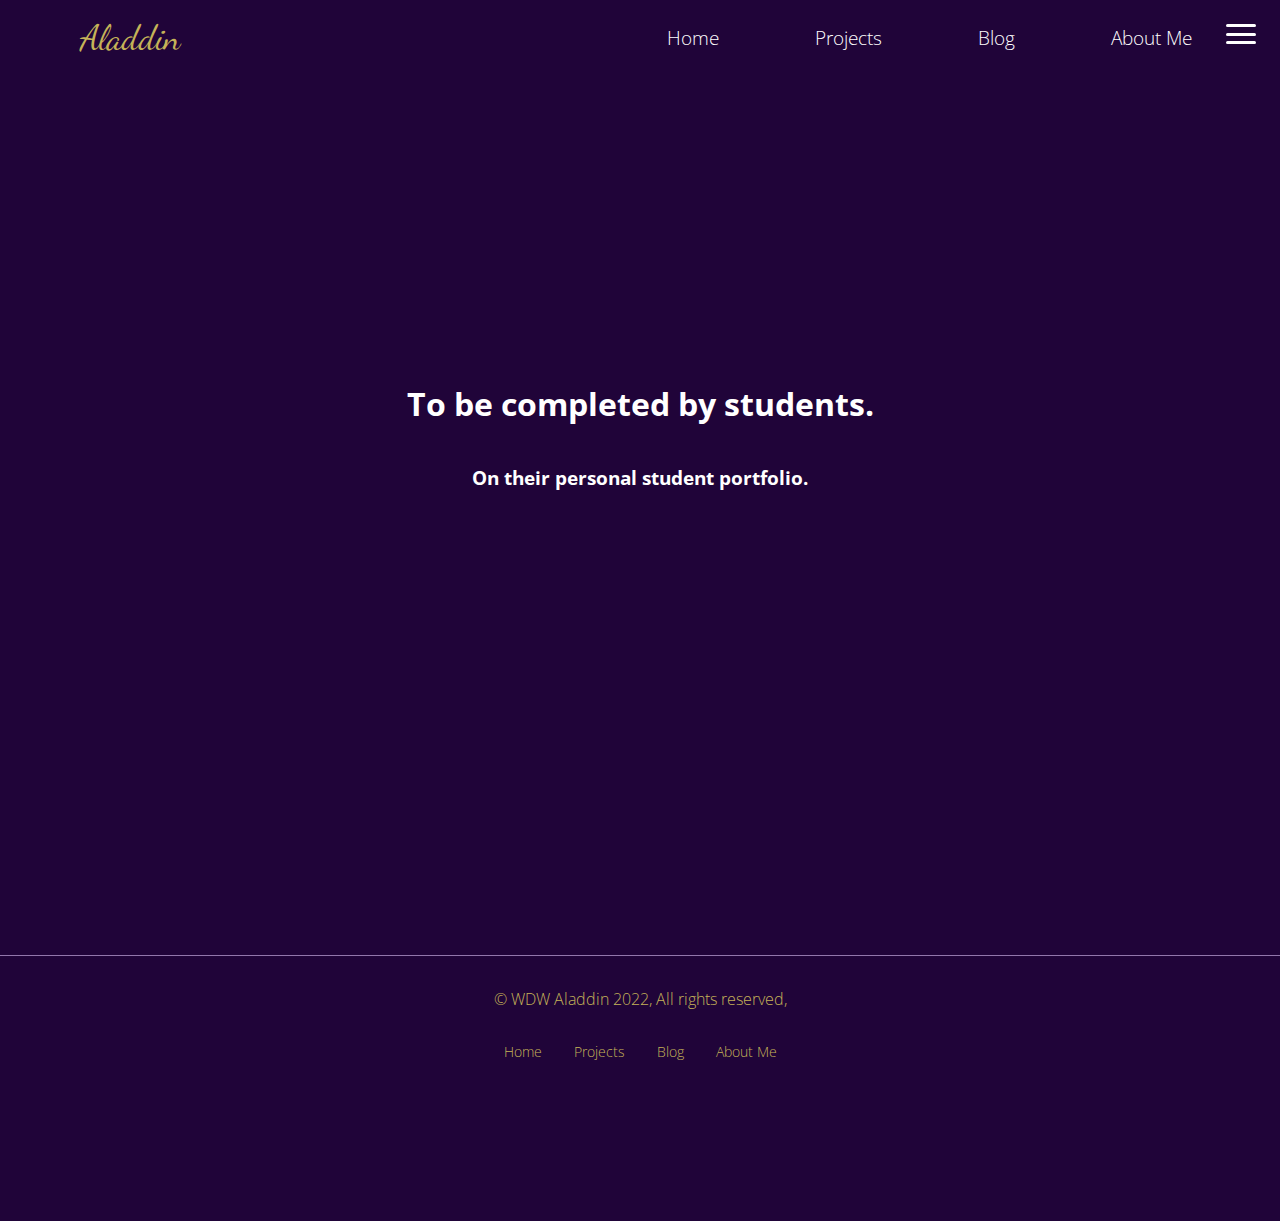
==== aboutMe.html @ e293165e "Student Portfolio" ====
<!DOCTYPE html>
<html lang="en">
<head>
    <meta charset="UTF-8">
    <meta name="viewport" content="width=device-width, initial-scale=1.0">
    <meta http-equiv="X-UA-Compatible" content="ie=edge">
    <link rel="stylesheet" href="style.css" type="text/css" />
    <link rel="stylesheet" href="nav.css" type="text/css" />
    <title>About Me</title>
</head>
<body>
    
    <!-- Navigation Menu -->
    <nav class="navbar">
        <!-- logo -->
        <div class="logo">Aladdin</div>
        <!-- hamburger toggle -->
        <a href="#" class="toggle-button">
            <span class="bar"></span>
            <span class="bar"></span>
            <span class="bar"></span>
        </a>
        <!-- page navigation links -->
        <div class ="navbar-links">
            <ul>
            <li> <a href="index.html">Home</a></li>
            <li> <a href="projects.html">Projects</a></li>
            <li> <a href="blog.html">Blog</a></li>
            <li> <a href="aboutMe.html">About Me</a></li>
            </ul>  <!-- close ul list -->
        </div>  <!-- close navbar links class -->
        </nav>    <!-- close navbar class -->
        
        <section class="filler">
        <h1> To be completed by students.</h1>
        <h3> On their personal student portfolio. </h3>
        </section>
        
    <footer>
    <p class="copyright">&copy; WDW Aladdin 2022, All rights reserved,</p>
    <ul class="bottomNav">
        <li><a href="index.html">Home</a></li>
        <li class="divider"></li>
        <li><a href="projects.html">Projects</a></li>
        <li class="divider"></li>
        <li><a href="Blog.html">Blog</a></li>
        <li class="divider"></li>
        <li><a href="aboutMe.html">About Me</a></li>
    </ul>
    </footer>
    
    
    
    <script type="text/javascript" src="script.js"></script>

</body>
</html>
---- style.css ----
/*
Color Palette
background color: #200439
primary: #512C73
secondary: #361356
tertiary: #6F4D8F
accent: #9277AC
vegasGold: #c5b358
white: #fff
black: #000  
*/

html {
    /* If we add any padding or border onto an element it does not affect the width of the element */
    box-sizing: border-box;
}

body {
    margin: 0;
    padding: 0;
    font-family: 'Open Sans', sans-serif;
    font-weight: 300;
    background-color: #200439;
    color: #fff;
}

.hero{
    display: flex;
    flex-direction:column;
    justify-content: space-evenly;
    align-items: center;
}

.heroImage {
    padding: 2rem;
}

.heroImage img {
    border-radius: 6rem;
    box-shadow: 10px 10px #000;
    width: 100%;
    height: auto;
}

.heroText {
    font-size: 0.8rem;
    padding-bottom: 2rem;
    text-align: center;
    letter-spacing: 5px;
}

.heroName {
    color: #c5b358;
    font-size: 2.5rem;
    text-transform: uppercase;
}

.heroTextTop {
    padding: 1rem;
}

.heroTextBottom {
    padding: 1rem;
}

.heroButton {
    margin: 2rem;
}

.button {
    background-color: #fff;
    padding: 1rem;
    border: 1px solid #9277AC;
    border-radius: 25px;
    font-size: 0.85rem;
    font-weight: 700;
    color: #200439;
    text-decoration: none;
    box-shadow: 8px 8px 4px #000;
}

.button:hover {
    background-color: #361356;
    color: #c5b358;
    transform: scale(1.5);
    /* (150% zoom - Note: if the zoom is too large, it will go
    outside of the viewport ) */
}

.projectsHeader {
    margin: 1.5rem 3rem;
    text-align: center;
    padding: 0.5rem;
    letter-spacing: 4px;
}

.projectCard {
    background-color: #fff;
    color: #200439;
    margin: 4rem 3rem;
    padding: 0.5rem 2rem;
    text-align: center;
    border: 1px solid #9277AC;
    border-radius: 1rem;
    box-shadow: 10px 10px 5px #000;
}

.projectCard img{
    width: 100%;
    height: auto;
    border-radius: 3rem;
    margin: 1rem 0;
}

.projectCard h2 {
    margin: 0.5rem 1rem 1.5rem 1rem;
    font-weight: 600;
}

.projectCard p {
    font-size: 1rem;
    font-weight: 400;
}

.projectIcons {
    display: flex;
    justify-content: space-evenly;
    font-size: 1.2rem;
    margin-top: 2rem;
}

.projectIcons p {
    margin: 0 0 1rem 0;
    font-size: 0.8rem;
}

.fa-github {
    font-size: 2.2rem;
    padding: 1.5rem;
}

.fa-file {
    font-size: 2.2rem;
    padding: 1.5rem;
}

footer {
    text-align: center;
    color: #c5b358;
    margin: 10rem 0;
    border-top: 1px solid #9277AC;
}

.copyright {
    margin: 1rem;
    padding: 1rem;
    font-size: 1rem;
    color: #c5b358;
    display: block;
}

.filler {
    display: flex;
    flex-direction: column;
    justify-content: center;
    align-items: center;
    margin: 0;
    height: 80vh;
}





@media (min-width:800px) {
    .hero {
        flex-direction: row;
        justify-content:space-evenly;
        align-items: center;
        height: 90vh;
    }
    
    .heroText {
        font-size: 1rem;
    }
    
    .heroName {
        font-size: 3.5rem;
    }
    
    .button {
        font-size: 1.1rem;
    }
    
    .projectGallery {
        display: flex;
        flex-direction: row;
        justify-content: center;
        flex-wrap: wrap;
    }
    
    .projectCard {
        max-width: 20%;
    }
}
---- nav.css ----
/*
Color Palette
background color: #200439
primary: #512C73
secondary: #361356
tertiary: #6F4D8F
accent: #9277AC
vegasGold: #c5b358
white: #fff
black: #000  
*/

@import url('https://fonts.googleapis.com/css2?family=Dancing+Script:wght@400;700&display=swap');
@import url('https://fonts.googleapis.com/css2?family=Open+Sans:wght@300;400;600;700&display=swap');

.navbar {
    display: flex;
    justify-content: space-between;
    align-items: center;
    padding: 0 2.5rem;
}

.logo {
    font-size: 2.2rem;
    margin: 0.75rem 2.5rem;
    color: #c5b358;
    font-family: 'Dancing Script', cursive;
}

.navbar-links ul{
    margin: 0;
    padding: 0;
    display: flex;
}

.navbar-links li {
    list-style: none;
    padding: 1rem;
    font-size: 1.2rem;
}

.navbar-links li a {
    text-decoration: none;
    color: #fff;
    padding: 0.5rem 2rem;
    display: block;
}

.navbar-links li:hover {
    background-color: #361356
}

.toggle-button {
    position: absolute;
    top: 1.5rem;
    right: 1.5rem;
    display: flex;
    flex-direction:column;
    justify-content: space-between;
    width: 30px;
    height: 20px;
}

.toggle-button .bar {
    height: 3px;
    width: 100%;
    background-color: #fff;
    border-radius: 10px;
}

.bottomNav {
    margin: 0;
    padding: 0;
    display: flex;
    justify-content: center;
    align-items: center;
}

.bottomNav li {
    list-style: none;
    font-size: 0.9rem;
    padding: 0 0.5rem;
}

.bottomNav li a {
    text-decoration: none;
    color: #c5b358;
    display: block;
}

@media (max-width:800px) {
    .toggle-button {
        display: flex;
    }

.navbar-links {
    display: none;
    width: 100%;
}

.navbar {
    flex-direction: column;
    align-items: flex-start;
}

.navbar-links ul {
    width: 100%;
    flex-direction: column;
}

.navbar-links li {
    text-align: center;
}

.navbar-links.active {
    display: flex;
    }
}
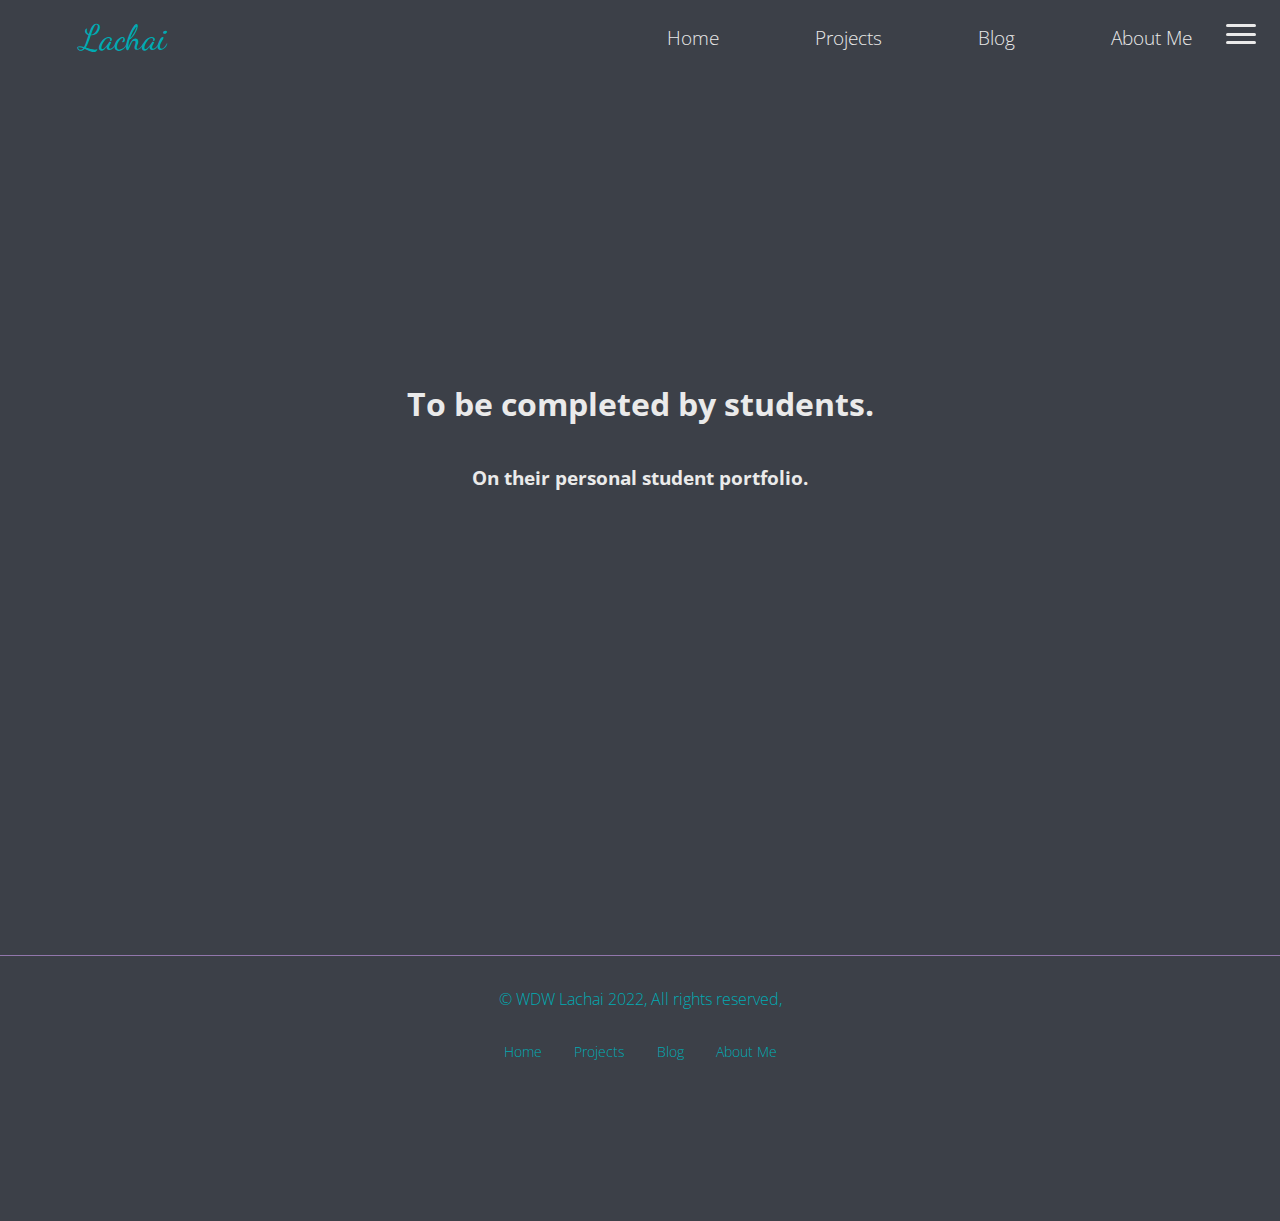
==== commit 0a92af06: "Almost Finished" ====
--- a/aboutMe.html
+++ b/aboutMe.html
@@ -13,7 +13,7 @@
     <!-- Navigation Menu -->
     <nav class="navbar">
         <!-- logo -->
-        <div class="logo">Aladdin</div>
+        <div class="logo">Lachai</div>
         <!-- hamburger toggle -->
         <a href="#" class="toggle-button">
             <span class="bar"></span>
@@ -37,7 +37,7 @@
         </section>
         
     <footer>
-    <p class="copyright">&copy; WDW Aladdin 2022, All rights reserved,</p>
+    <p class="copyright">&copy; WDW Lachai 2022, All rights reserved,</p>
     <ul class="bottomNav">
         <li><a href="index.html">Home</a></li>
         <li class="divider"></li>
--- a/style.css
+++ b/style.css
@@ -1,12 +1,12 @@
 /*
 Color Palette
-background color: #200439
+background color: #3C4048
 primary: #512C73
 secondary: #361356
 tertiary: #6F4D8F
 accent: #9277AC
-vegasGold: #c5b358
-white: #fff
+niceBlue: #00ABB3
+white: #EAEAEA
 black: #000  
 */
 
@@ -20,8 +20,8 @@
     padding: 0;
     font-family: 'Open Sans', sans-serif;
     font-weight: 300;
-    background-color: #200439;
-    color: #fff;
+    background-color: #3C4048;
+    color: #EAEAEA;
 }
 
 .hero{
@@ -50,7 +50,7 @@
 }
 
 .heroName {
-    color: #c5b358;
+    color: #00ABB3;
     font-size: 2.5rem;
     text-transform: uppercase;
 }
@@ -68,20 +68,20 @@
 }
 
 .button {
-    background-color: #fff;
+    background-color: #00ABB3;
     padding: 1rem;
     border: 1px solid #9277AC;
     border-radius: 25px;
     font-size: 0.85rem;
     font-weight: 700;
-    color: #200439;
+    color: #3C4048;
     text-decoration: none;
     box-shadow: 8px 8px 4px #000;
 }
 
 .button:hover {
-    background-color: #361356;
-    color: #c5b358;
+    background-color: #A66CFF;
+    color: #3C4048;
     transform: scale(1.5);
     /* (150% zoom - Note: if the zoom is too large, it will go
     outside of the viewport ) */
@@ -95,8 +95,8 @@
 }
 
 .projectCard {
-    background-color: #fff;
-    color: #200439;
+    background-color: #EAEAEA;
+    color: #3C4048;
     margin: 4rem 3rem;
     padding: 0.5rem 2rem;
     text-align: center;
@@ -146,7 +146,7 @@
 
 footer {
     text-align: center;
-    color: #c5b358;
+    color: #00ABB3;
     margin: 10rem 0;
     border-top: 1px solid #9277AC;
 }
@@ -155,7 +155,7 @@
     margin: 1rem;
     padding: 1rem;
     font-size: 1rem;
-    color: #c5b358;
+    color: #00ABB3;
     display: block;
 }
 
--- a/nav.css
+++ b/nav.css
@@ -1,12 +1,12 @@
 /*
 Color Palette
-background color: #200439
+background color: #3C4048
 primary: #512C73
 secondary: #361356
 tertiary: #6F4D8F
 accent: #9277AC
-vegasGold: #c5b358
-white: #fff
+niceBlue: #00ABB3
+white: #EAEAEA
 black: #000  
 */
 
@@ -23,7 +23,7 @@
 .logo {
     font-size: 2.2rem;
     margin: 0.75rem 2.5rem;
-    color: #c5b358;
+    color: #00ABB3;
     font-family: 'Dancing Script', cursive;
 }
 
@@ -41,13 +41,13 @@
 
 .navbar-links li a {
     text-decoration: none;
-    color: #fff;
+    color: #EAEAEA;
     padding: 0.5rem 2rem;
     display: block;
 }
 
 .navbar-links li:hover {
-    background-color: #361356
+    background-color: #00ABB3
 }
 
 .toggle-button {
@@ -64,7 +64,7 @@
 .toggle-button .bar {
     height: 3px;
     width: 100%;
-    background-color: #fff;
+    background-color: #EAEAEA;
     border-radius: 10px;
 }
 
@@ -84,7 +84,7 @@
 
 .bottomNav li a {
     text-decoration: none;
-    color: #c5b358;
+    color: #00ABB3;
     display: block;
 }
 
